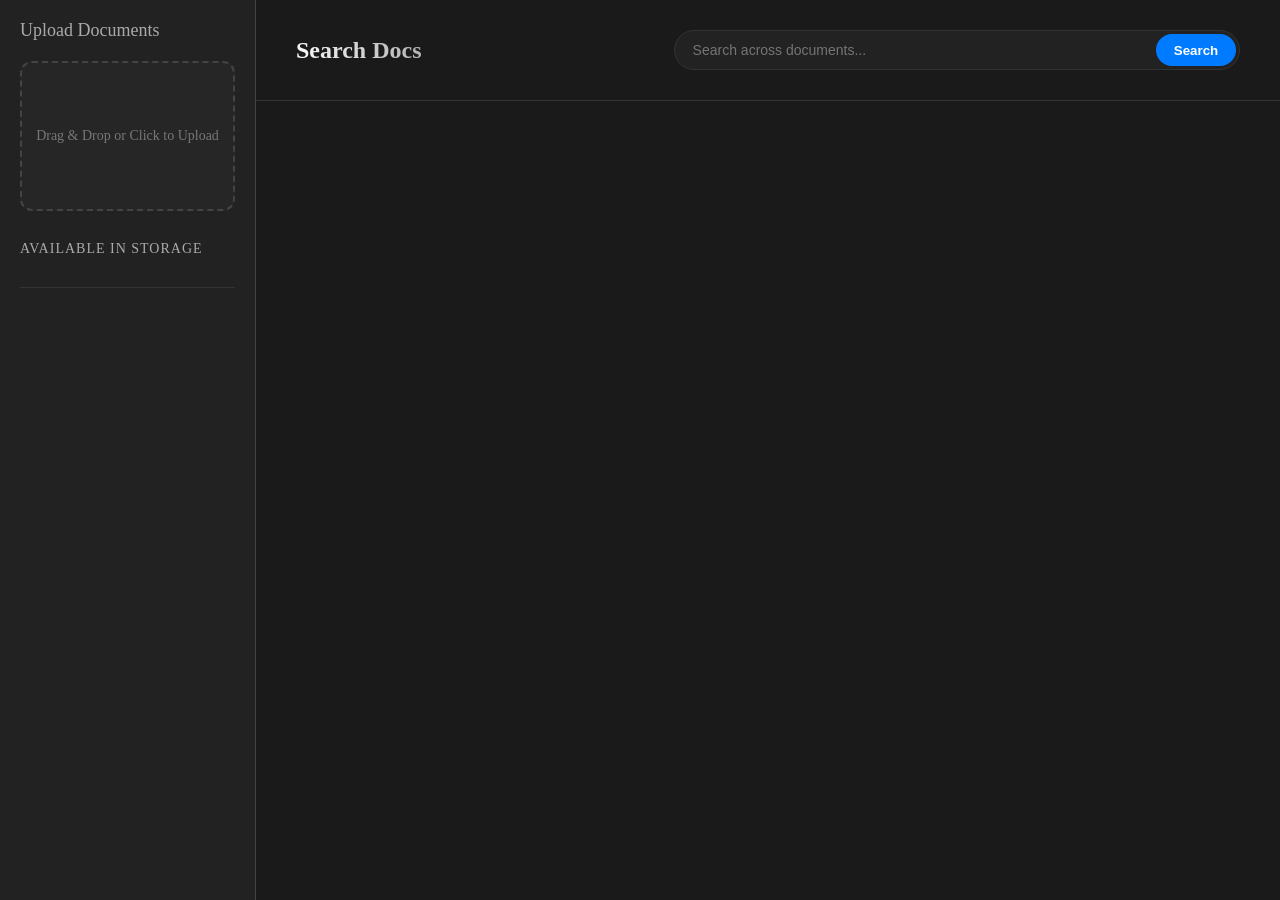
==== frontend/index.html @ 60e35ac4 "Refactor frontend structure" ====
<!DOCTYPE html>
<html lang="en">
<head>
    <meta charset="UTF-8">
    <meta name="viewport" content="width=device-width, initial-scale=1.0">
    <title>Search Docs</title>
    <link rel="stylesheet" href="style.css">
</head>
<body>
    <div class="sidemenu">
        <div class="upload-container">
            <h3>Upload Documents</h3>
            <div id="drop-zone" class="drop-zone">
                <p>Drag & Drop or Click to Upload</p>
                <input type="file" id="file-input" accept=".pdf,.docx" hidden>
            </div>
            <div class="storage-list-header">
                <h3>Available in Storage</h3>
            </div>
            <div id="file-list" class="file-list"></div>
        </div>
    </div>
    <div class="main">
        <div class="top-bar">
            <h1>Search Docs</h1>
            <div class="search-box">
                <input type="text" id="search-input" placeholder="Search across documents...">
                <button id="search-btn">Search</button>
            </div>
        </div>
        
        <div class="content-area">
            <div id="results" class="results-container"></div>
            
            <div id="preview-container" class="preview-container hidden">
                <div class="preview-header">
                    <h2 id="preview-title">Document Preview</h2>
                    <div class="preview-actions">
                        <input type="text" id="per-file-search" placeholder="Find in file...">
                        <button id="find-missing-btn">Find Missing</button>
                    </div>
                </div>
                <div id="validation-report" class="validation-report hidden"></div>
                <div id="preview-body" class="preview-body"></div>
            </div>
        </div>
    </div>
    <script src="main.js"></script>
</body>
</html>
---- frontend/style.css ----
*{
    box-sizing: border-box;
    margin: 0;
    padding: 0;
}
body{
    display: flex;
    width: 100%;
    height: 100vh;
    background-color: #333;
    color: #fff;
}
.sidemenu{
    height: 100vh;
    width: 20vw;
    background-color: #222;
    position: fixed;
    padding: 20px;
    border-right: 1px solid #444;
}
.upload-container h3{
    margin-bottom: 20px;
    font-size: 18px;
    font-weight: 500;
    color: #aaa;
}
.drop-zone {
    width: 100%;
    height: 150px;
    border: 2px dashed #444;
    border-radius: 12px;
    display: flex;
    align-items: center;
    justify-content: center;
    text-align: center;
    cursor: pointer;
    transition: all 0.3s ease;
    background: rgba(255, 255, 255, 0.02);
    color: #777;
    font-size: 14px;
}
.drop-zone:hover, .drop-zone.dragover {
    border-color: #007bff;
    background: rgba(0, 123, 255, 0.05);
    color: #007bff;
}
.storage-list-header {
    margin-top: 30px;
    padding-bottom: 10px;
    border-bottom: 1px solid #333;
    margin-bottom: 15px;
}
.storage-list-header h3 {
    font-size: 14px !important;
    text-transform: uppercase;
    letter-spacing: 1px;
}
.file-list {
    margin-top: 20px;
    display: flex;
    flex-direction: column;
    gap: 10px;
}
.file-item {
    background: #2a2a2a;
    padding: 10px;
    border-radius: 8px;
    font-size: 12px;
    display: flex;
    flex-direction: column;
    gap: 5px;
}
.file-item .file-row {
    display: flex;
    justify-content: space-between;
    align-items: center;
    width: 100%;
}
.main{
    display: flex;
    flex-direction: column;
    height: 100vh;
    width: 80vw;
    background-color: #1a1a1a;
    position: absolute;
    left: 20%;
    overflow: hidden;
}
.top-bar {
    width: 100%;
    padding: 30px 40px;
    display: flex;
    flex-direction: row;
    justify-content: space-between;
    align-items: center;
    border-bottom: 1px solid #333;
    background: #1a1a1a;
}
.top-bar h1 {
    font-size: 24px;
    margin: 0;
    white-space: nowrap;
}
.content-area {
    display: flex;
    flex: 1;
    overflow: hidden;
    padding: 20px;
    gap: 20px;
}
.results-container {
    flex: 1;
    display: flex;
    flex-direction: column;
    gap: 15px;
    overflow-y: auto;
}
.results-container:empty {
    display: none;
}
.preview-container {
    flex: 2;
    background: #222;
    border-radius: 12px;
    border: 1px solid #333;
    display: flex;
    flex-direction: column;
    overflow: hidden;
}
.preview-container.hidden {
    display: none;
}
.preview-header {
    padding: 15px 20px;
    background: #2a2a2a;
    border-bottom: 1px solid #333;
    display: flex;
    justify-content: space-between;
    align-items: center;
}
.preview-header h2 {
    font-size: 16px;
    margin: 0;
}
.preview-actions {
    display: flex;
    gap: 10px;
}
.preview-actions input {
    background: #1a1a1a;
    border: 1px solid #444;
    border-radius: 6px;
    padding: 6px 12px;
    color: #fff;
    outline: none;
    font-size: 13px;
}
.preview-actions button {
    background: #28a745;
    color: #fff;
    border: none;
    border-radius: 6px;
    padding: 6px 12px;
    cursor: pointer;
    font-size: 13px;
    font-weight: 600;
}
.preview-body {
    flex: 1;
    padding: 25px;
    overflow-y: auto;
    color: #ddd;
    line-height: 1.6;
    white-space: pre-wrap;
    font-size: 14px;
}
.validation-report {
    padding: 10px 20px;
    background: rgba(255, 193, 7, 0.1);
    border-bottom: 1px solid rgba(255, 193, 7, 0.2);
    color: #ffc107;
    font-size: 13px;
}
.search-box{
    height: 40px;
    width: 60%;
    display: flex;
    background: #222;
    border-radius: 20px;
    padding: 3px;
    border: 1px solid #333;
}
.search-box input{
    flex: 1;
    background: transparent;
    border: none;
    outline: none;
    padding: 0 15px;
    color: #fff;
    font-size: 14px;
}
.search-box button{
    width: 80px;
    border-radius: 17px;
    border: none;
    background-color: #007bff;
    color: #fff;
    cursor: pointer;
    font-weight: 600;
}
h1{
    background: linear-gradient(45deg, #fff, #aaa);
    background-clip: text;
    -webkit-text-fill-color: transparent;
}
.result-item {
    background: #222;
    padding: 20px;
    border-radius: 12px;
    border: 1px solid #333;
}
.result-item h4 {
    margin-bottom: 10px;
    color: #007bff;
}
.result-item p {
    font-size: 14px;
    color: #ccc;
    line-height: 1.6;
}
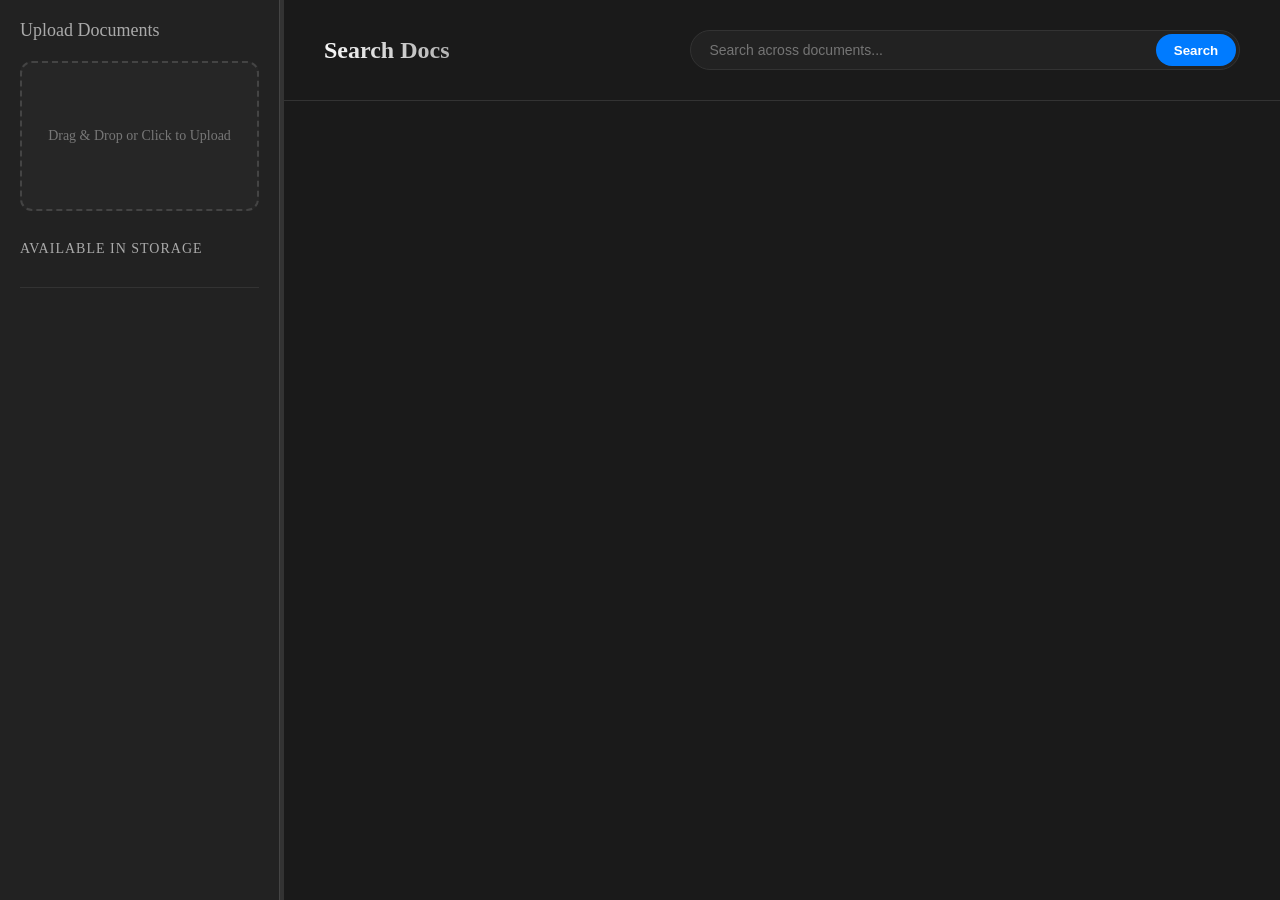
==== commit 6b782010: "update: frontend" ====
--- a/frontend/index.html
+++ b/frontend/index.html
@@ -20,6 +20,7 @@
             <div id="file-list" class="file-list"></div>
         </div>
     </div>
+    <div id="sidebar-resizer" class="resizer horizontal-resizer"></div>
     <div class="main">
         <div class="top-bar">
             <h1>Search Docs</h1>
@@ -38,10 +39,19 @@
                     <div class="preview-actions">
                         <input type="text" id="per-file-search" placeholder="Find in file...">
                         <button id="find-missing-btn">Find Missing</button>
+                        <button id="analyze-btn" style="background-color: #28a745; margin-left: 5px;">Deep Analyze</button>
                     </div>
                 </div>
-                <div id="validation-report" class="validation-report hidden"></div>
-                <div id="preview-body" class="preview-body"></div>
+                <div class="preview-split">
+                    <div class="preview-left">
+                        <div id="preview-body" class="preview-body"></div>
+                    </div>
+                    <div id="split-resizer" class="resizer horizontal-resizer"></div>
+                    <div id="analysis-panel" class="preview-right hidden">
+                        <div id="validation-report" class="validation-report hidden"></div>
+                        <div id="analysis-report" class="analysis-report-content hidden"></div>
+                    </div>
+                </div>
             </div>
         </div>
     </div>
--- a/frontend/style.css
+++ b/frontend/style.css
@@ -9,14 +9,17 @@
     height: 100vh;
     background-color: #333;
     color: #fff;
+    overflow: hidden;
 }
 .sidemenu{
     height: 100vh;
-    width: 20vw;
+    width: 280px; /* Initial width */
+    min-width: 200px;
+    max-width: 500px;
     background-color: #222;
-    position: fixed;
     padding: 20px;
     border-right: 1px solid #444;
+    flex-shrink: 0;
 }
 .upload-container h3{
     margin-bottom: 20px;
@@ -80,10 +83,8 @@
     display: flex;
     flex-direction: column;
     height: 100vh;
-    width: 80vw;
+    flex-grow: 1;
     background-color: #1a1a1a;
-    position: absolute;
-    left: 20%;
     overflow: hidden;
 }
 .top-bar {
@@ -175,11 +176,102 @@
     font-size: 14px;
 }
 .validation-report {
-    padding: 10px 20px;
+    padding: 15px;
     background: rgba(255, 193, 7, 0.1);
     border-bottom: 1px solid rgba(255, 193, 7, 0.2);
     color: #ffc107;
     font-size: 13px;
+    margin-bottom: 10px;
+    border-radius: 4px;
+}
+
+.resizer {
+    background-color: #333;
+    transition: background-color 0.2s;
+    z-index: 10;
+    position: relative;
+}
+
+.resizer:hover, .resizer.resizing {
+    background-color: #007bff;
+}
+
+.resizer::after {
+    content: '';
+    position: absolute;
+    top: 0;
+    left: -5px;
+    right: -5px;
+    bottom: 0;
+}
+
+body.resizing {
+    cursor: col-resize;
+    user-select: none;
+}
+
+.horizontal-resizer {
+    width: 4px;
+    cursor: col-resize;
+    height: 100%;
+}
+
+.preview-split {
+    display: flex;
+    flex: 1;
+    overflow: hidden;
+    background: #1a1a1a;
+    position: relative;
+}
+
+.preview-left {
+    width: 50%; /* Initial width */
+    min-width: 200px;
+    display: flex;
+    flex-direction: column;
+    overflow-y: auto;
+}
+
+.preview-right {
+    flex-grow: 1;
+    min-width: 200px;
+    display: flex;
+    flex-direction: column;
+    overflow-y: auto;
+    background: #222;
+    padding: 20px;
+    border-left: 1px solid #333;
+}
+
+.preview-right.hidden {
+    display: none;
+}
+
+.analysis-report-content {
+    padding: 20px;
+    background-color: #2a2a2a;
+    border-left: 4px solid #28a745;
+    color: #eee;
+    font-size: 14px;
+    border-radius: 4px;
+    line-height: 1.5;
+}
+
+.analysis-report-content.hidden {
+    display: none;
+}
+
+.analysis-report-content h3 {
+    margin-bottom: 15px;
+    font-size: 18px;
+}
+
+.analysis-report-content ul {
+    padding-left: 20px;
+}
+
+.analysis-report-content li {
+    margin-bottom: 8px;
 }
 .search-box{
     height: 40px;
